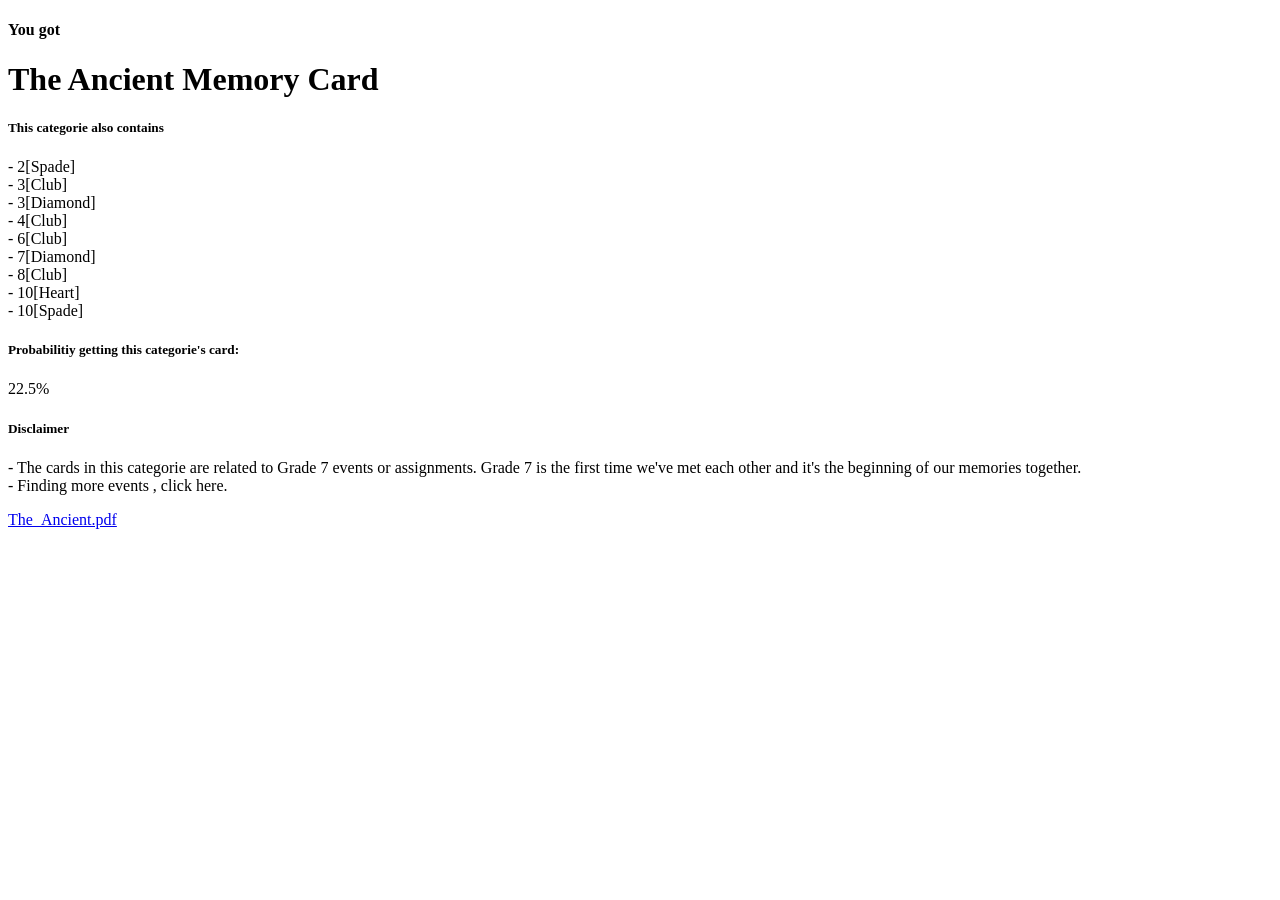
==== A.html @ 9306d793 "Create A.html" ====
<!DOCTYPE html>
<html lang="en">
<head>
    <meta charset="UTF-8">
    <meta name="viewport" content="width=device-width, initial-scale=1.0">
    <title>Document</title>
    <link rel="stylesheet" href="decorate.css">
</head>
<body>
    <h4 class = "lev">You got</h4>
    <h1 class = "top">The Ancient Memory Card</h1>
    <h5>This categorie also contains</h5>
    <p>- 2[Spade] <br>- 3[Club] <br>- 3[Diamond] <br>- 4[Club] <br>- 6[Club] <br>- 7[Diamond] <br>- 8[Club] <br>- 10[Heart] <br>- 10[Spade]</p>
    <h5>Probabilitiy getting this categorie's card: </h5>
    <p>22.5%</p>
    <h5>Disclaimer</h5>
    <p>- The cards in this categorie are related to Grade 7 events or assignments. Grade 7 is the first time we've met each other and it's the beginning of our memories together. <br>- Finding more events , click here.</p>
    <a href="file:///C:/Users/WinWaWa/Downloads/The%20Ancient%20Memory%20Card.pdf">The_Ancient.pdf</a>
</body>
</html>
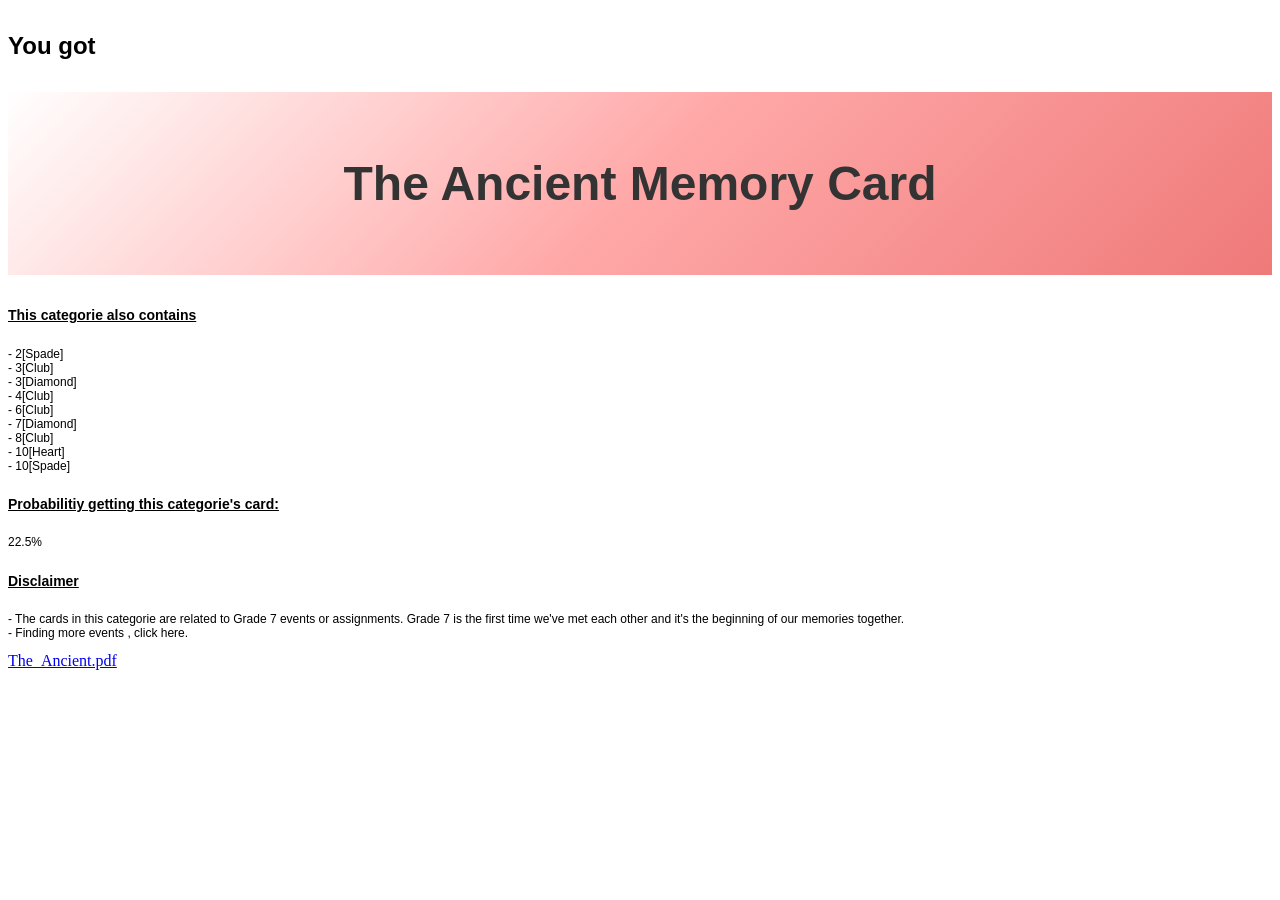
==== commit 1e0d45c0: "Update link to The Ancient Memory Card PDF" ====
--- a/A.html
+++ b/A.html
@@ -15,6 +15,6 @@
     <p>22.5%</p>
     <h5>Disclaimer</h5>
     <p>- The cards in this categorie are related to Grade 7 events or assignments. Grade 7 is the first time we've met each other and it's the beginning of our memories together. <br>- Finding more events , click here.</p>
-    <a href="file:///C:/Users/WinWaWa/Downloads/The%20Ancient%20Memory%20Card.pdf">The_Ancient.pdf</a>
+    <a href="https://drive.google.com/file/d/1JGGF3MYKbLE90uVCSjMzz7b4pWjbd3Ln/view?usp=sharing">The_Ancient.pdf</a>
 </body>
-</html>+</html>
--- a/decorate.css
+++ b/decorate.css
@@ -0,0 +1,146 @@
+
+h1{
+    font-family: 'Lucida Sans', 'Lucida Sans Regular', 'Lucida Grande', 'Lucida Sans Unicode', Geneva, Verdana, sans-serif;
+    text-align: center;
+    font-size: 48px;
+    font-weight: 800;
+}
+
+h3{
+    font-family: 'Lucida Sans', 'Lucida Sans Regular', 'Lucida Grande', 'Lucida Sans Unicode', Geneva, Verdana, sans-serif;
+    text-align: center;
+    font-size: 18px;
+    font-weight: lighter;
+}
+.con{
+    background: linear-gradient(135deg, #ffffff, #ffa8a8, #ef7979);
+    padding: 4rem 1rem;
+    color: #333;
+}
+
+.con:hover{
+    background: linear-gradient(135deg, #ffffff, #ffa8a8, #ef7979);
+    padding: 4rem 1rem;
+    color: #333;
+    box-shadow: 0 3px 8px rgba(0,0,0,0.2);
+}
+
+h4{
+    font-family: 'Lucida Sans', 'Lucida Sans Regular', 'Lucida Grande', 'Lucida Sans Unicode', Geneva, Verdana, sans-serif;
+    text-align: left;
+    font-size: 16px;
+    font-weight: lighter;
+}
+
+button{
+    font-family: 'Lucida Sans', 'Lucida Sans Regular', 'Lucida Grande', 'Lucida Sans Unicode', Geneva, Verdana, sans-serif;
+    font-size: small;
+    font-weight: lighter;
+}
+
+input{
+    font-family: 'Lucida Sans', 'Lucida Sans Regular', 'Lucida Grande', 'Lucida Sans Unicode', Geneva, Verdana, sans-serif;
+    font-size: small;
+    font-weight: lighter;
+}
+
+.cre{
+    background: #dfc15f;
+    padding: 1rem 2rem;
+    color: #333;
+    font-family: 'Lucida Sans', 'Lucida Sans Regular', 'Lucida Grande', 'Lucida Sans Unicode', Geneva, Verdana, sans-serif;
+    text-align: center;
+    font-size: 10px;
+}
+
+.cre:hover{
+    background: #dfc15f;
+    padding: 1rem 2rem;
+    color: #333;
+    font-family: 'Lucida Sans', 'Lucida Sans Regular', 'Lucida Grande', 'Lucida Sans Unicode', Geneva, Verdana, sans-serif;
+    text-align: center;
+    font-size: 10px;
+    box-shadow: 0 3px 8px rgba(0,0,0,0.2);
+}
+
+h5{
+    font-family: 'Lucida Sans', 'Lucida Sans Regular', 'Lucida Grande', 'Lucida Sans Unicode', Geneva, Verdana, sans-serif;
+    font-weight: bolder;
+    text-decoration: underline;
+    font-size: 14px;
+}
+
+.top{
+        background: linear-gradient(135deg, #ffffff, #ffa8a8, #ef7979);
+        padding: 4rem 1rem;
+        color: #333;
+}
+
+.lef{
+        background: linear-gradient(135deg, #ffffff, #b9db63, #65df2c);
+        padding: 4rem 1rem;
+        color: #333;
+}
+
+.rit{
+        background: linear-gradient(135deg, #ffffff, #60e2d5, #00d9ff);
+        padding: 4rem 1rem;
+        color: #333;
+}
+.bot{
+        background: linear-gradient(135deg, #ffffff, #6a80e0, #1e00ff);
+        padding: 4rem 1rem;
+        color: #333;
+}
+.bac{
+        background: linear-gradient(135deg, #ffffff, #dfc15f, #ffcc00);
+        padding: 4rem 1rem;
+        color: #333;
+}
+
+p{
+    font-family: 'Lucida Sans', 'Lucida Sans Regular', 'Lucida Grande', 'Lucida Sans Unicode', Geneva, Verdana, sans-serif;
+    font-size: 12px;
+}
+
+h5:hover{
+    font-family: 'Lucida Sans', 'Lucida Sans Regular', 'Lucida Grande', 'Lucida Sans Unicode', Geneva, Verdana, sans-serif;
+    font-weight: bolder;
+    text-decoration: underline;
+    font-size: 14px;
+    box-shadow: 0 3px 8px rgba(0,0,0,0.2);
+}
+
+.lev{
+    font-family: 'Lucida Sans', 'Lucida Sans Regular', 'Lucida Grande', 'Lucida Sans Unicode', Geneva, Verdana, sans-serif;
+    text-align: left;
+    font-size: 24px;
+    font-weight: bolder;
+}
+
+a:hover{
+    background : #60e2d5;
+}
+
+.not{
+    font-family: 'Lucida Sans', 'Lucida Sans Regular', 'Lucida Grande', 'Lucida Sans Unicode', Geneva, Verdana, sans-serif;
+    text-align: left;
+    font-size: 18px;
+    font-weight: bolder;
+    color: coral;
+    text-decoration: underline;
+}
+
+.not:hover{
+    font-family: 'Lucida Sans', 'Lucida Sans Regular', 'Lucida Grande', 'Lucida Sans Unicode', Geneva, Verdana, sans-serif;
+    text-align: left;
+    font-size: 18px;
+    font-weight: bolder;
+    color: coral;
+    text-decoration: underline;
+    box-shadow: 0 3px 8px rgba(0,0,0,0.2);
+}
+
+.nott:hover{
+    font-weight: bolder;
+}
